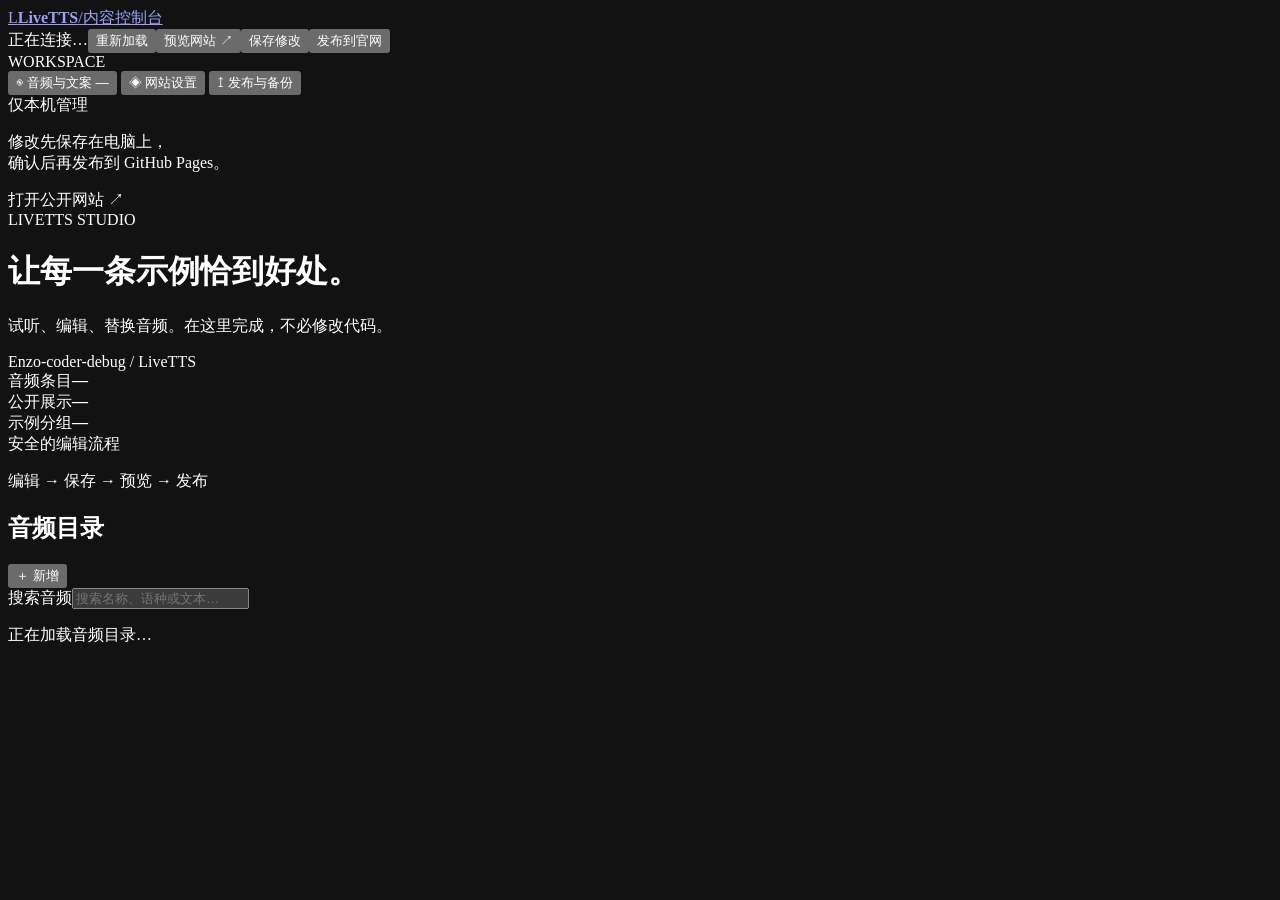
==== livetts-github/console/index.html @ 12e3b04b "Update LiveTTS showcase content and management tools" ====
<!doctype html>
<html lang="zh-CN">
<head>
  <meta charset="utf-8">
  <meta name="viewport" content="width=device-width, initial-scale=1">
  <meta name="color-scheme" content="dark">
  <title>LiveTTS · 内容控制台</title>
  <link rel="icon" href="/assets/favicon.svg" type="image/svg+xml">
  <link rel="stylesheet" href="/console/style.css">
  <script src="/console/app.js" defer></script>
</head>
<body>
  <header class="topbar">
    <a class="brand" href="/console/"><span class="brand-icon">L</span><strong>LiveTTS</strong><span class="brand-divider">/</span><span>内容控制台</span></a>
    <div class="actions"><span id="save-state" class="state">正在连接…</span><button id="reload">重新加载</button><button id="preview">预览网站 ↗</button><button id="save" class="primary">保存修改</button><button id="publish" class="publish">发布到官网</button></div>
  </header>
  <div class="shell">
    <aside class="sidebar">
      <div class="workspace-label">WORKSPACE</div>
      <button class="nav-item active" data-view="audio"><span>◉</span> 音频与文案 <span id="nav-count" class="pill">—</span></button>
      <button class="nav-item" data-view="settings"><span>◈</span> 网站设置</button>
      <button class="nav-item" data-view="release"><span>↥</span> 发布与备份</button>
      <div class="sidebar-bottom"><span class="connection"><i></i> 仅本机管理</span><p>修改先保存在电脑上，<br>确认后再发布到 GitHub Pages。</p><a id="public-site" target="_blank" rel="noopener">打开公开网站 ↗</a></div>
    </aside>
    <main>
      <div class="page-heading"><div><div class="eyebrow">LIVETTS STUDIO</div><h1 id="page-title">让每一条示例恰到好处。</h1><p id="page-description">试听、编辑、替换音频。在这里完成，不必修改代码。</p></div><span class="project-badge">Enzo-coder-debug / LiveTTS</span></div>
      <div id="notice" class="notice" role="status" hidden></div>
      <section id="audio-view">
        <div class="stats"><div><span>音频条目</span><strong id="total-count">—</strong></div><div><span>公开展示</span><strong id="visible-count">—</strong></div><div><span>示例分组</span><strong id="group-count">—</strong></div><div class="stat-note"><span>安全的编辑流程</span><p>编辑 → 保存 → 预览 → 发布</p></div></div>
        <div class="audio-workspace">
          <section class="catalogue" aria-label="音频目录"><div class="catalogue-head"><h2>音频目录</h2><button id="add-output" class="small">＋ 新增</button></div><label class="search-label"><span class="sr-only">搜索音频</span><input id="search" type="search" placeholder="搜索名称、语种或文本…"></label><div id="audio-list"></div></section>
          <section id="editor" class="editor" aria-label="音频编辑器"><p>正在加载音频目录…</p></section>
        </div>
      </section>
      <section id="settings-view" class="settings-view" hidden><div id="settings-form"></div></section>
      <section id="release-view" hidden>
        <div class="panel"><div class="panel-label">GITHUB PAGES</div><h2>发布到独立公开项目</h2><p>只更新 <strong>Enzo-coder-debug/LiveTTS</strong>。不会修改其他仓库，也不会上传 API 密钥、生成日志或本地备份。</p><dl class="release-facts"><div><dt>最近提交</dt><dd id="release-sha">—</dd></div><div><dt>发布状态</dt><dd id="deployment-state">尚未检查</dd></div></dl><button id="check-deployment">检查部署状态</button><pre id="publish-log" aria-live="polite">尚未发起新的发布。</pre></div>
        <div class="panel"><div class="panel-label">LOCAL BACKUP</div><h2>每次保存，自动保留上一版</h2><p>恢复操作只影响本地文案和音频引用，不直接改动官网。旧音频文件保留，便于回退。</p><button id="restore" class="danger-outline">恢复上次保存前的内容</button></div>
        <div class="panel subtle"><h3>两件不同的事</h3><p>“修改文本”只修改展示内容，不会重新合成音频。需要新发音时，请先合成并上传对应的 WAV，再一起保存和发布。</p></div>
      </section>
    </main>
  </div>
  <dialog id="preview-dialog"><div class="dialog-header"><strong>本地网站预览</strong><span>当前已保存的版本 · 尚未发布的修改不会影响官网</span><button id="close-preview">关闭预览 ×</button></div><iframe id="preview-frame" title="LiveTTS 本地预览"></iframe></dialog>
</body>
</html>
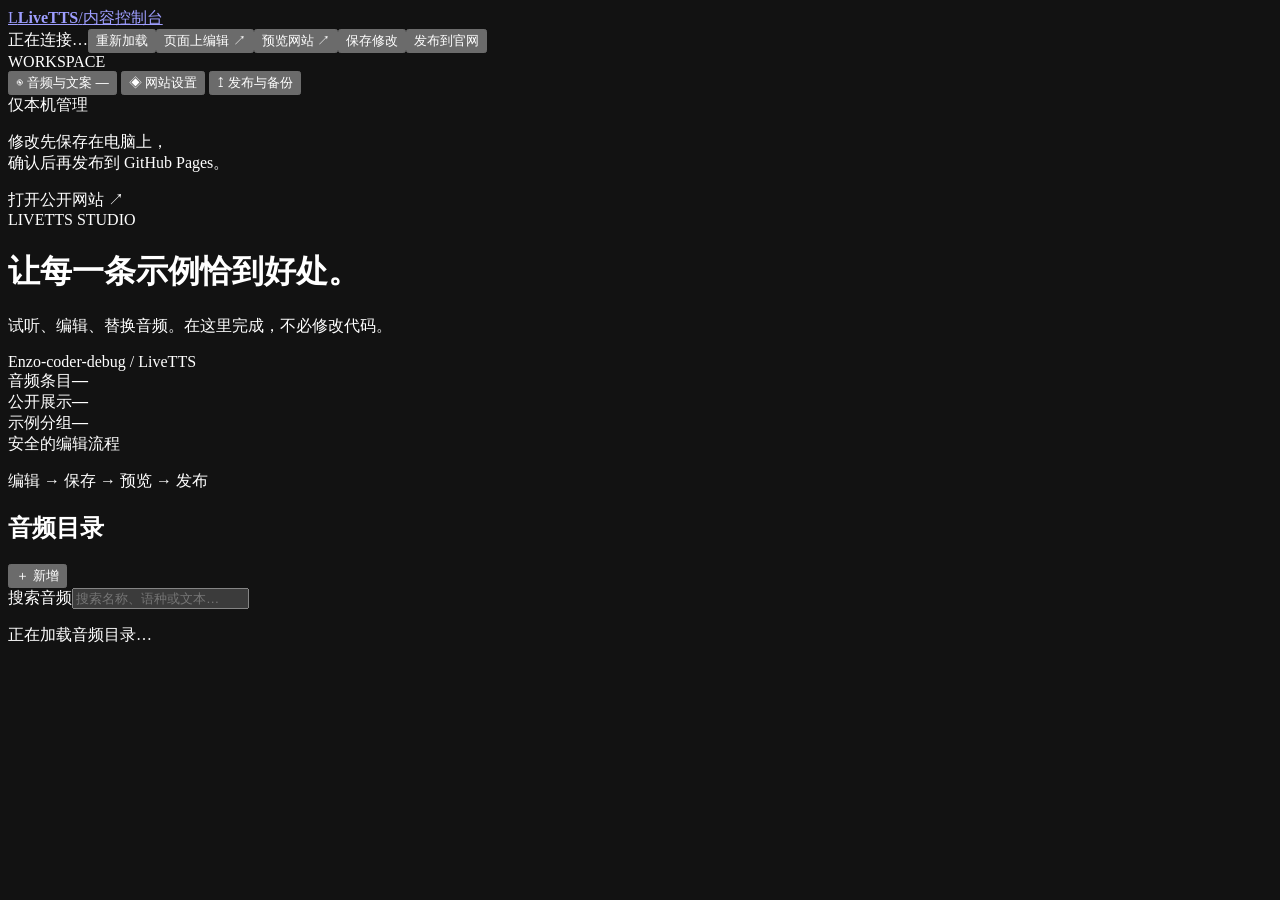
==== commit 4fddaab2: "Update LiveTTS showcase content and management tools" ====
--- a/livetts-github/console/index.html
+++ b/livetts-github/console/index.html
@@ -12,7 +12,7 @@
 <body>
   <header class="topbar">
     <a class="brand" href="/console/"><span class="brand-icon">L</span><strong>LiveTTS</strong><span class="brand-divider">/</span><span>内容控制台</span></a>
-    <div class="actions"><span id="save-state" class="state">正在连接…</span><button id="reload">重新加载</button><button id="preview">预览网站 ↗</button><button id="save" class="primary">保存修改</button><button id="publish" class="publish">发布到官网</button></div>
+    <div class="actions"><span id="save-state" class="state">正在连接…</span><button id="reload">重新加载</button><button id="inline-edit">页面上编辑 ↗</button><button id="preview">预览网站 ↗</button><button id="save" class="primary">保存修改</button><button id="publish" class="publish">发布到官网</button></div>
   </header>
   <div class="shell">
     <aside class="sidebar">
